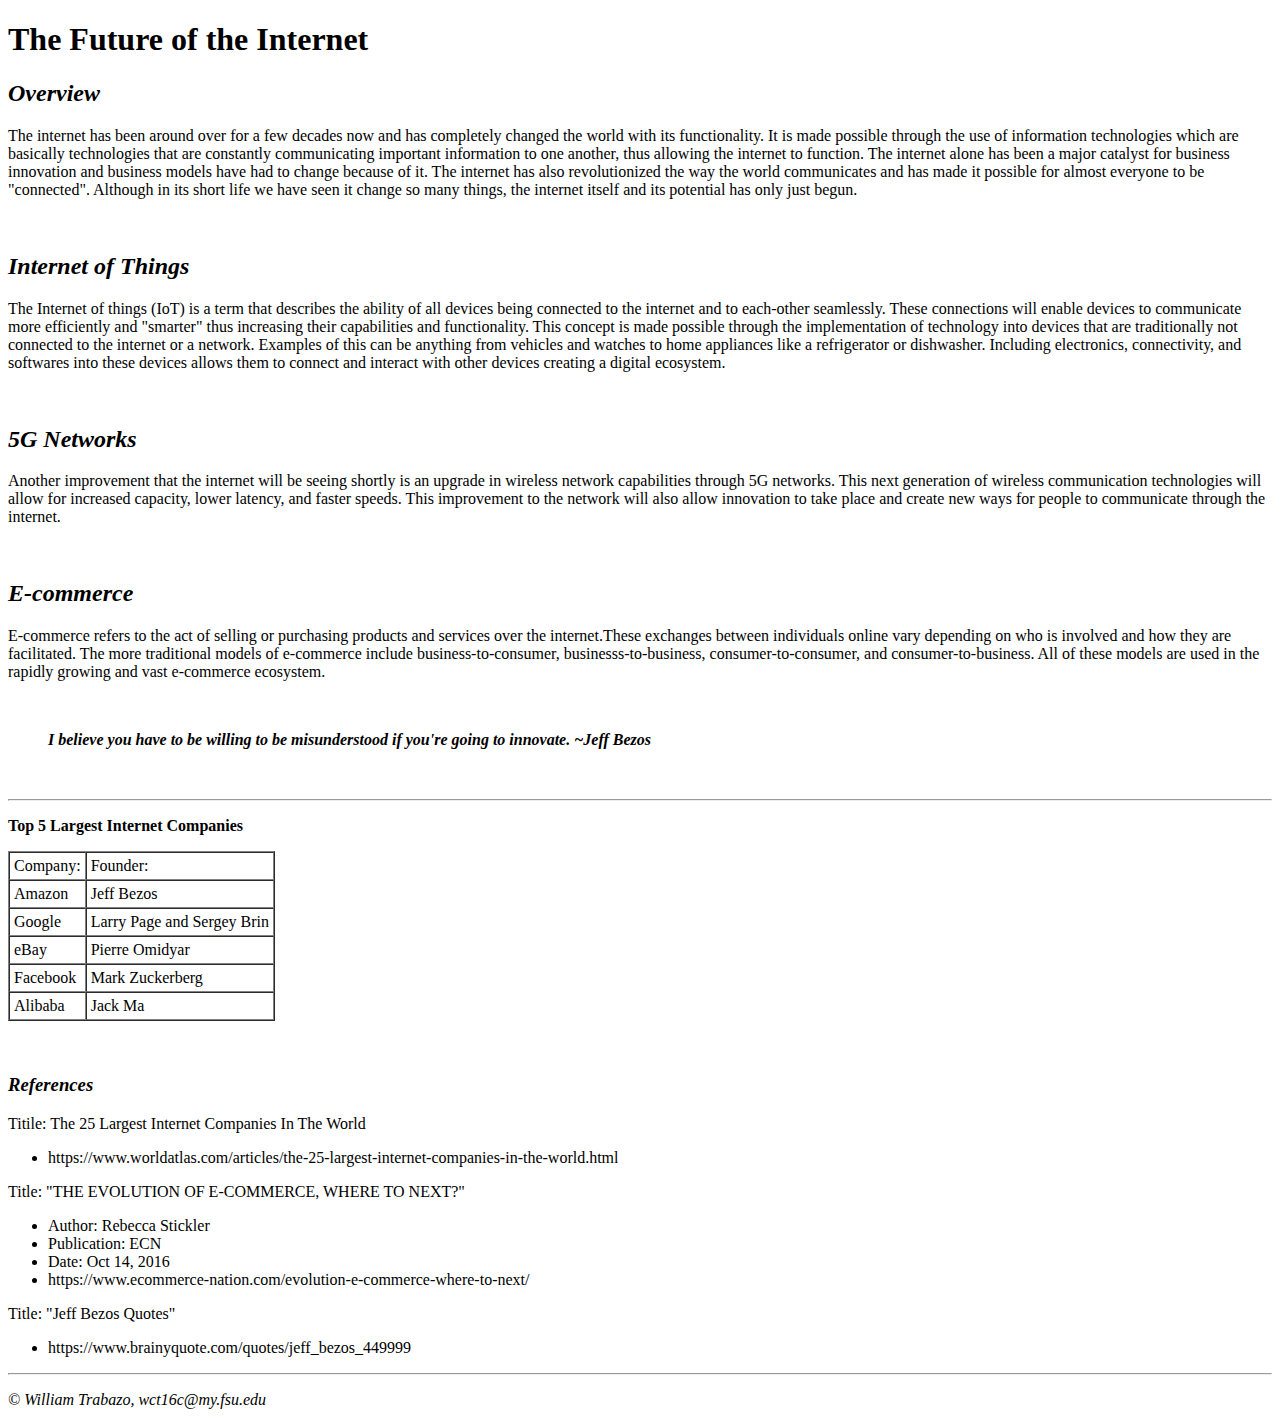
==== lesson4_assignment/index.html @ 730f244c "first commit for lesson 4" ====
<!DOCTYPE html>

<html>
    <head>
        
        <title> The Future of the Internet </title>
        <meta charset="UTF-8">
        <meta name="description" content="The Future of the Internet">
        <meta name="keywords" content="Future, Internet">
        <meta name="author" content=" William Trabazo">
        
    </head>
    
    <body>
        <h1> The Future of the Internet </h1>
        
        <h2><em> Overview </em></h2>
        
        <p> The internet has been around over for a few decades now and has completely changed the world with its functionality. It is made possible through the use of information technologies which are basically technologies that are constantly communicating important information to one another, thus allowing the internet to function. The internet alone has been a major catalyst for business innovation and business models have had to change because of it. The internet has also revolutionized the way the world communicates and has made it possible for almost everyone to be "connected". Although in its short life we have seen it change so many things, the internet itself and its potential has only just begun.  </p>
        <p> &nbsp; </p>
        
        <h2><em> Internet of Things</em></h2>
        
        <p> The Internet of things (IoT) is a term that describes the ability of all devices being connected to the internet and to each-other seamlessly. These connections will enable devices to communicate more efficiently and "smarter" thus increasing their capabilities and functionality. This concept is made possible through the implementation of technology into devices that are traditionally not connected to the internet or a network. Examples of this can be anything from vehicles and watches to home appliances like a refrigerator or dishwasher. Including electronics, connectivity, and softwares into these devices allows them to connect and interact with other devices creating a digital ecosystem. </p>
        
        <p> &nbsp; </p>
        
        <h2><em> 5G Networks </em></h2>
        
        <p> Another improvement that the internet will be seeing shortly is an upgrade in wireless network capabilities through 5G networks. This next generation of wireless communication technologies will allow for increased capacity, lower latency, and faster speeds. This improvement to the network will also allow innovation to take place and create new ways for people to communicate through the internet. </p>
        
        <p> &nbsp;</p>
        
        <h2><em> E-commerce </em></h2>
        
        <p> E-commerce refers to the act of selling or purchasing products and services over the internet.These exchanges between individuals online vary depending on who is involved and how they are facilitated. The more traditional models of e-commerce include business-to-consumer, businesss-to-business, consumer-to-consumer, and consumer-to-business. All of these models are used in the rapidly growing and vast e-commerce ecosystem. </P>
        
        <p> &nbsp; </p>
        
        <blockquote>
            <p><em><strong>I believe you have to be willing to be misunderstood if you're going to innovate. ~Jeff Bezos </strong></em></p>
        </blockquote>
        
        <p>&nbsp;</p>
        
        <hr>
        
        <p><strong>Top 5 Largest Internet Companies</strong></p>
        <table border="1" cellpadding="4" cellspacing="0">
            <tr>
                <td>Company:</td>
                <td>Founder:</td>
            </tr>
            <tr>
                <td>Amazon</td>
                <td>Jeff Bezos</td>
            </tr>
            <tr>
                <td>Google</td>
                <td>Larry Page and Sergey Brin</td>
            </tr>
            <tr>
                <td>eBay</td>
                <td>Pierre Omidyar</td>
            </tr>
            <tr>
                <td>Facebook</td>
                <td>Mark Zuckerberg</td>
            </tr>
            <tr>
                <td>Alibaba</td>
                <td>Jack Ma</td>
            </tr>
            
        </table>
        
        <p> &nbsp; </p>

        <h3><em>References</em></h3>

        <p>Titile: The 25 Largest Internet Companies In The World</p>
        <ul>
            <li>https://www.worldatlas.com/articles/the-25-largest-internet-companies-in-the-world.html</li>
        </ul>
        
        <p>Title: &quot;THE EVOLUTION OF E-COMMERCE, WHERE TO NEXT?&quot;</p>
        <ul>
            <li>Author: Rebecca Stickler</li>
            <li>Publication: ECN</li>
            <li>Date: Oct 14, 2016</li>
            <li>https://www.ecommerce-nation.com/evolution-e-commerce-where-to-next/</li>
        </ul>
        
        <p>Title: &quot;Jeff Bezos Quotes&quot;</p>
        <ul>
            <li>https://www.brainyquote.com/quotes/jeff_bezos_449999</li>
        </ul>

        
        <hr>
        
        <p><em>&copy; William Trabazo, wct16c@my.fsu.edu</em></p>   
    </body>
    
</html>
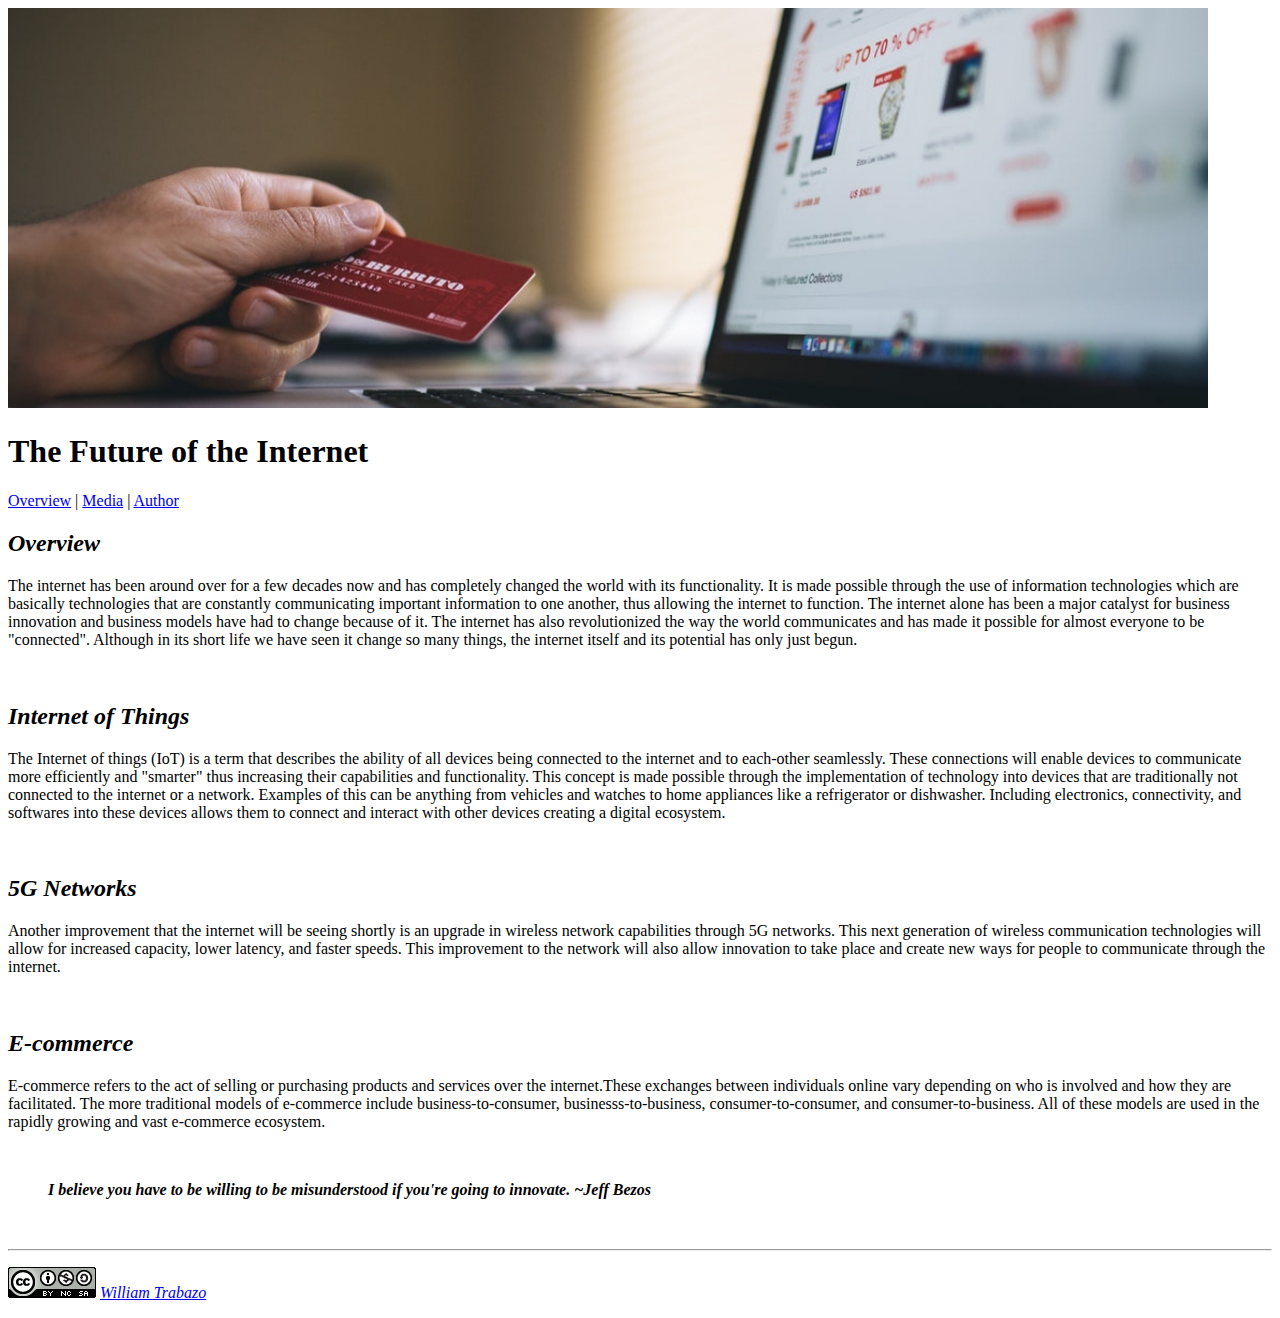
==== commit e0b8a771: "Lesson 4 final commit" ====
--- a/lesson4_assignment/index.html
+++ b/lesson4_assignment/index.html
@@ -1,6 +1,9 @@
 <!DOCTYPE html>
 
+<!-- This content was created by William Trabazo on March 3rd, 2019 -->
+
 <html>
+    
     <head>
         
         <title> The Future of the Internet </title>
@@ -12,14 +15,17 @@
     </head>
     
     <body>
+        
+        <img src="images/header_pic.jpg" width="1200" height="400" alt="A consumer making an online purchase.">
         <h1> The Future of the Internet </h1>
+        <p><a href="index.html">Overview</a> | <a href="media.html">Media</a> | <a href="author.html">Author</a></p>
         
         <h2><em> Overview </em></h2>
         
         <p> The internet has been around over for a few decades now and has completely changed the world with its functionality. It is made possible through the use of information technologies which are basically technologies that are constantly communicating important information to one another, thus allowing the internet to function. The internet alone has been a major catalyst for business innovation and business models have had to change because of it. The internet has also revolutionized the way the world communicates and has made it possible for almost everyone to be "connected". Although in its short life we have seen it change so many things, the internet itself and its potential has only just begun.  </p>
         <p> &nbsp; </p>
         
-        <h2><em> Internet of Things</em></h2>
+        <h2><em> Internet of Things </em></h2>
         
         <p> The Internet of things (IoT) is a term that describes the ability of all devices being connected to the internet and to each-other seamlessly. These connections will enable devices to communicate more efficiently and "smarter" thus increasing their capabilities and functionality. This concept is made possible through the implementation of technology into devices that are traditionally not connected to the internet or a network. Examples of this can be anything from vehicles and watches to home appliances like a refrigerator or dishwasher. Including electronics, connectivity, and softwares into these devices allows them to connect and interact with other devices creating a digital ecosystem. </p>
         
@@ -45,61 +51,8 @@
         
         <hr>
         
-        <p><strong>Top 5 Largest Internet Companies</strong></p>
-        <table border="1" cellpadding="4" cellspacing="0">
-            <tr>
-                <td>Company:</td>
-                <td>Founder:</td>
-            </tr>
-            <tr>
-                <td>Amazon</td>
-                <td>Jeff Bezos</td>
-            </tr>
-            <tr>
-                <td>Google</td>
-                <td>Larry Page and Sergey Brin</td>
-            </tr>
-            <tr>
-                <td>eBay</td>
-                <td>Pierre Omidyar</td>
-            </tr>
-            <tr>
-                <td>Facebook</td>
-                <td>Mark Zuckerberg</td>
-            </tr>
-            <tr>
-                <td>Alibaba</td>
-                <td>Jack Ma</td>
-            </tr>
-            
-        </table>
+        <p><img src="images/creative_commons.png" width="88" height="31" alt="Creative Commons icon"><em> <a href="mailto:wct16c@my.fsu.edu">William Trabazo</a></em></p>
         
-        <p> &nbsp; </p>
-
-        <h3><em>References</em></h3>
-
-        <p>Titile: The 25 Largest Internet Companies In The World</p>
-        <ul>
-            <li>https://www.worldatlas.com/articles/the-25-largest-internet-companies-in-the-world.html</li>
-        </ul>
-        
-        <p>Title: &quot;THE EVOLUTION OF E-COMMERCE, WHERE TO NEXT?&quot;</p>
-        <ul>
-            <li>Author: Rebecca Stickler</li>
-            <li>Publication: ECN</li>
-            <li>Date: Oct 14, 2016</li>
-            <li>https://www.ecommerce-nation.com/evolution-e-commerce-where-to-next/</li>
-        </ul>
-        
-        <p>Title: &quot;Jeff Bezos Quotes&quot;</p>
-        <ul>
-            <li>https://www.brainyquote.com/quotes/jeff_bezos_449999</li>
-        </ul>
-
-        
-        <hr>
-        
-        <p><em>&copy; William Trabazo, wct16c@my.fsu.edu</em></p>   
     </body>
     
 </html>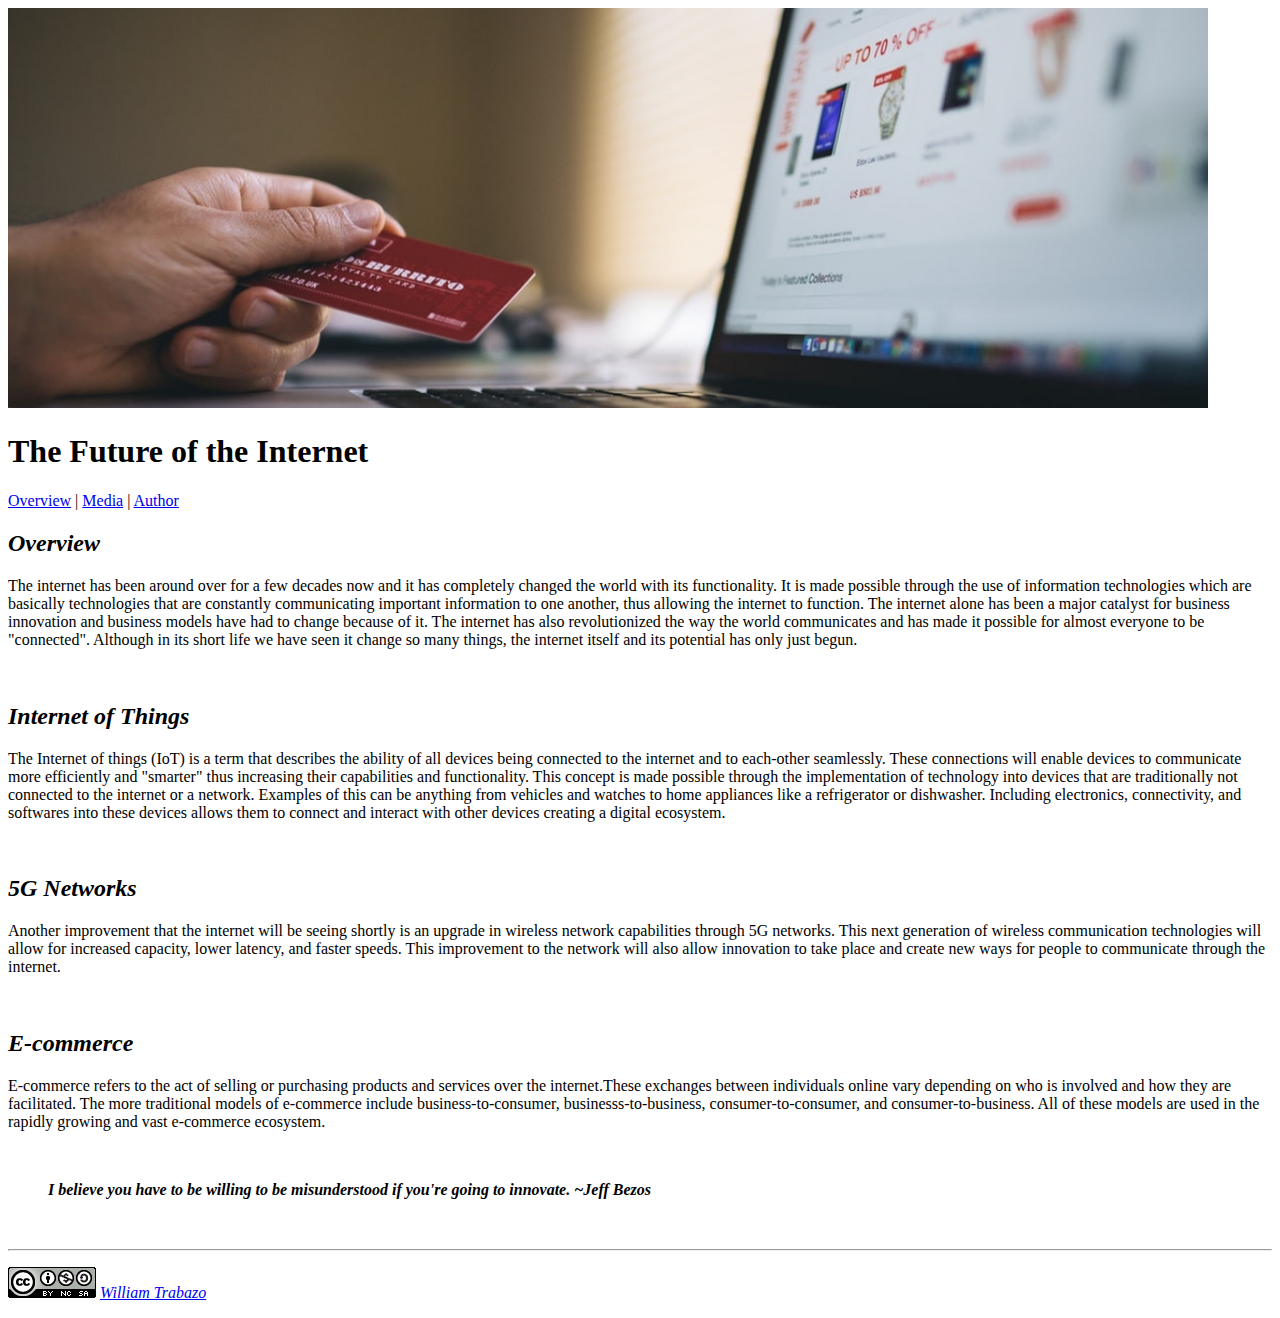
==== commit 70609ed2: "Lesson 5 final commit" ====
--- a/lesson4_assignment/index.html
+++ b/lesson4_assignment/index.html
@@ -1,13 +1,14 @@
 <!DOCTYPE html>
 
-<!-- This content was created by William Trabazo on March 3rd, 2019 -->
+<!-- This content was created by William Trabazo on March 26th, 2019 -->
 
 <html>
     
     <head>
         
+        <meta charset="UTF-8">
         <title> The Future of the Internet </title>
-        <meta charset="UTF-8">
+        <link href="style.css" rel="stylesheet" type="text/css">
         <meta name="description" content="The Future of the Internet">
         <meta name="keywords" content="Future, Internet">
         <meta name="author" content=" William Trabazo">
@@ -18,11 +19,11 @@
         
         <img src="images/header_pic.jpg" width="1200" height="400" alt="A consumer making an online purchase.">
         <h1> The Future of the Internet </h1>
-        <p><a href="index.html">Overview</a> | <a href="media.html">Media</a> | <a href="author.html">Author</a></p>
+        <p><a href="index.html" target="_blank">Overview</a> | <a href="media.html" target="_blank">Media</a> | <a href="author.html" target="_blank">Author</a></p>
         
         <h2><em> Overview </em></h2>
         
-        <p> The internet has been around over for a few decades now and has completely changed the world with its functionality. It is made possible through the use of information technologies which are basically technologies that are constantly communicating important information to one another, thus allowing the internet to function. The internet alone has been a major catalyst for business innovation and business models have had to change because of it. The internet has also revolutionized the way the world communicates and has made it possible for almost everyone to be "connected". Although in its short life we have seen it change so many things, the internet itself and its potential has only just begun.  </p>
+        <p> The internet has been around over for a few decades now and it has completely changed the world with its functionality. It is made possible through the use of information technologies which are basically technologies that are constantly communicating important information to one another, thus allowing the internet to function. The internet alone has been a major catalyst for business innovation and business models have had to change because of it. The internet has also revolutionized the way the world communicates and has made it possible for almost everyone to be "connected". Although in its short life we have seen it change so many things, the internet itself and its potential has only just begun.  </p>
         <p> &nbsp; </p>
         
         <h2><em> Internet of Things </em></h2>
